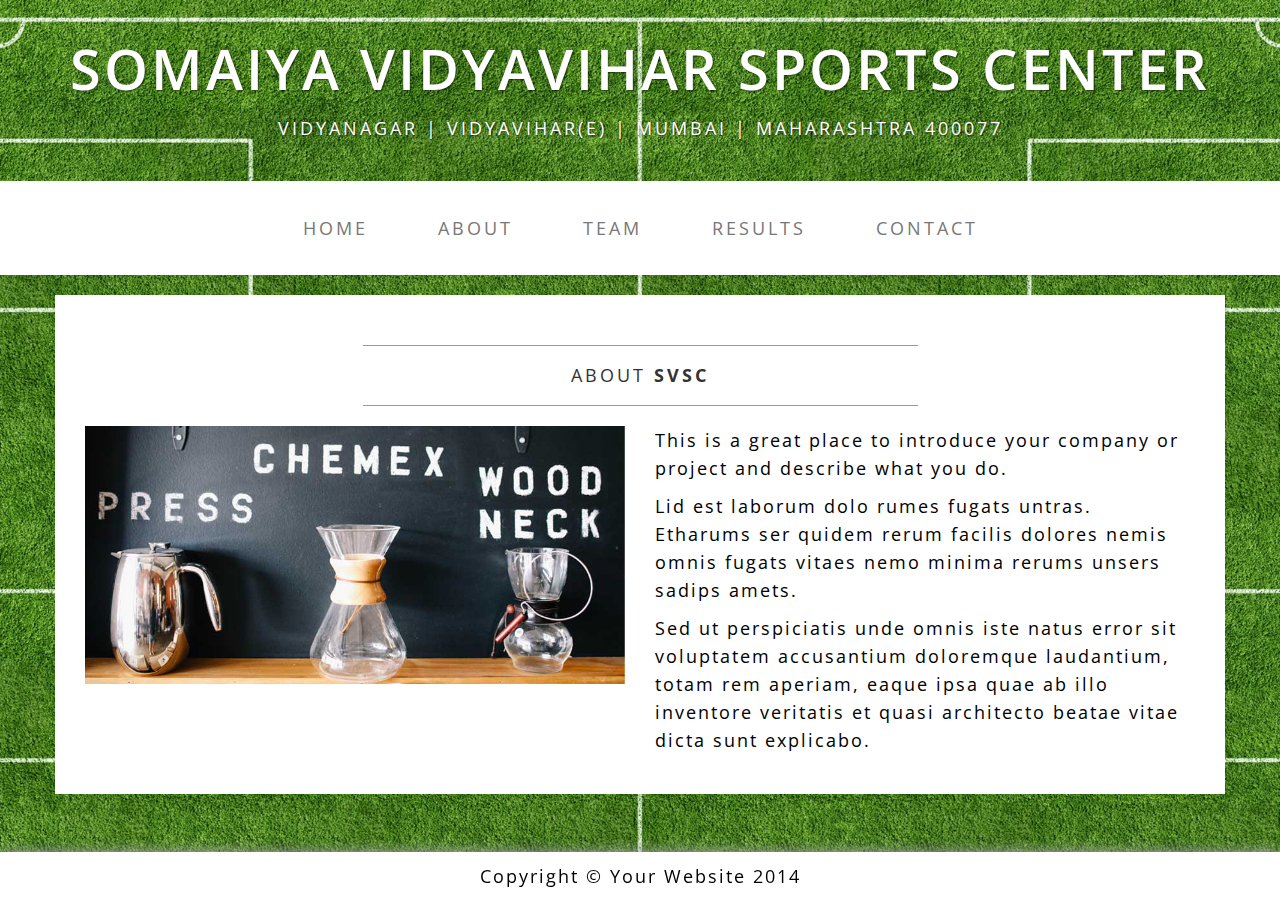
==== about.html @ 6e519b2b "website" ====
<!DOCTYPE html>
<html lang="en">

<head>

    <meta charset="utf-8">
    <meta http-equiv="X-UA-Compatible" content="IE=edge">
    <meta name="viewport" content="width=device-width, initial-scale=1">
    <meta name="description" content="">
    <meta name="author" content="">

    <title>About - SVSC-Somaiya Vidyavihar Sports Center</title>

    <!-- Bootstrap Core CSS -->
    <link href="css/bootstrap.min.css" rel="stylesheet">

    <!-- Custom CSS -->
    <link href="css/business-casual.css" rel="stylesheet">

    <!-- Fonts -->
    <link href="http://fonts.googleapis.com/css?family=Open+Sans:300italic,400italic,600italic,700italic,800italic,400,300,600,700,800" rel="stylesheet" type="text/css">
    <link href="http://fonts.googleapis.com/css?family=Josefin+Slab:100,300,400,600,700,100italic,300italic,400italic,600italic,700italic" rel="stylesheet" type="text/css">

    <!-- HTML5 Shim and Respond.js IE8 support of HTML5 elements and media queries -->
    <!-- WARNING: Respond.js doesn't work if you view the page via file:// -->
    <!--[if lt IE 9]>
        <script src="https://oss.maxcdn.com/libs/html5shiv/3.7.0/html5shiv.js"></script>
        <script src="https://oss.maxcdn.com/libs/respond.js/1.4.2/respond.min.js"></script>
    <![endif]-->
    
    <link rel="stylesheet" href="bootstrap-table.css">

</head>

<body>

    <div class="brand">Somaiya Vidyavihar Sports Center</div>
    <div class="address-bar">Vidyanagar | Vidyavihar(E) | Mumbai | Maharashtra 400077</div>

    <!-- Navigation -->
    <nav class="navbar navbar-default fix" role="navigation">
        <div class="container">
            <!-- Brand and toggle get grouped for better mobile display -->
            <div class="navbar-header">
                <button type="button" class="navbar-toggle" data-toggle="collapse" data-target="#bs-example-navbar-collapse-1">
                    <span class="sr-only">Toggle navigation</span>
                    <span class="icon-bar"></span>
                    <span class="icon-bar"></span>
                    <span class="icon-bar"></span>
                </button>
                <!-- navbar-brand is hidden on larger screens, but visible when the menu is collapsed -->
                <a class="navbar-brand" href="index.html">Somaiya VSC</a>
            </div>
            <!-- Collect the nav links, forms, and other content for toggling -->
            <div class="collapse navbar-collapse" id="bs-example-navbar-collapse-1">
                <ul class="nav navbar-nav">
                    <li>
                        <a href="index.html">Home</a>
                    </li>
                    <li>
                        <a href="about.html">About</a>
                    </li>
                    <li>
                        <a href="team.html">Team</a>
                    </li>
                    <li>
                        <a href="fixtures.html">Results</a>
                    </li>
                    <li>
                        <a href="contact.html">Contact</a>
                    </li>
                </ul>
            </div>
            <!-- /.navbar-collapse -->
        </div>
        <!-- /.container -->
    </nav>

    <div class="container">
        <div class="subcontainer">

        <div class="row">
            <div class="box">
                <div class="col-lg-12">
                    <hr>
                    <h2 class="intro-text text-center">About
                        <strong>SVSC</strong>
                    </h2>
                    <hr>
                </div>
                <div class="col-md-6">
                    <img class="img-responsive img-border-left" src="img/slide-2.jpg" alt="">
                </div>
                <div class="col-md-6">
                    <p>This is a great place to introduce your company or project and describe what you do.</p>
                    <p>Lid est laborum dolo rumes fugats untras. Etharums ser quidem rerum facilis dolores nemis omnis fugats vitaes nemo minima rerums unsers sadips amets.</p>
                    <p>Sed ut perspiciatis unde omnis iste natus error sit voluptatem accusantium doloremque laudantium, totam rem aperiam, eaque ipsa quae ab illo inventore veritatis et quasi architecto beatae vitae dicta sunt explicabo.</p>
                </div>
                <div class="clearfix"></div>
            </div>
        </div>

       

    </div>
    </div>
    <!-- /.container -->

    <footer>
        <div class="container">
            <div class="row">
                <div class="col-lg-12 text-center">
                    <p>Copyright &copy; Your Website 2014</p>
                      
                </div>
            </div>
        </div>
    </footer>

    <!-- jQuery Version 1.11.0 -->
    <script src="js/jquery-1.11.0.js"></script>

    <!-- Bootstrap Core JavaScript -->
    <script src="js/bootstrap.min.js"></script>
   


</body>

</html>
---- css/business-casual.css ----
/*!
 * Start Bootstrap - Business Casual Bootstrap Theme (http://startbootstrap.com)
 * Code licensed under the Apache License v2.0.
 * For details, see http://www.apache.org/licenses/LICENSE-2.0.
 */

body {
    font-family: "Open Sans","Helvetica Neue",Helvetica,Arial,sans-serif;
    background: url('../img/fg.jpg') no-repeat center center fixed;
    /*background-color: #00bfa5;*/
    /*background: -webkit-linear-gradient( #259b24, #0d5302);*/
    -webkit-background-size: cover;
    -moz-background-size: cover;
    background-size: cover;
    -o-background-size: cover;
}

h1,
h2,
h3,
h4,
h5,
h6 {
    text-transform: uppercase;
    font-family: "Open Sans","Helvetica Neue",Helvetica,Arial,sans-serif;
    font-weight: 400;
    letter-spacing: 2px;
    
}

p {
    font-size: 1.25em;
    line-height: 1.6;
    color: #000;
    letter-spacing: 2px;
}

hr {
    max-width: 50%;
    border-color: #999999;
}

.brand,
.address-bar {
    display: none;
}

.navbar-brand {
    text-transform: uppercase;
    font-weight: 900;
    letter-spacing: 3px;
    position: absolute;
    margin:auto;
   /* margin-right: 50px;*/
}

.navbar-nav {
    text-transform: uppercase;
    font-weight: 400;
    letter-spacing: 3px;
}

.img-full {
    min-width: 100%;
}

.brand-before,
.brand-name {
    text-transform: capitalize;
}

.brand-before {
    margin: 15px 0;
}

.brand-name {
    margin: 0;
    font-size: 3em;
    font-weight: 400;
    letter-spacing: 3px;
}

.tagline-divider {
    margin: 15px auto 3px;
    max-width: 250px;
    border-color: #999999;
}

.box {
    margin-bottom: 20px;
    padding: 30px 15px;
    background: #fff;
    background: rgba(255,255,255,1);
}
    
.boxy {
    margin-bottom: 20px;
    padding: 30px 15px;
    background: #fff;
    background: rgba(255,255,255,0);
    
}

.intro-text {
    text-transform: uppercase;
    font-size: 1.25em;
    font-weight: 400;
    letter-spacing: 3px;
}

.img-border {
    float: none;
    margin: 0 auto 0;
    border: #999999 solid 1px;
}

.img-left {
    float: none;
    margin: 0 auto 0;
}

footer {
    box-shadow: 0px -1px 13px #A09F9F;
    bottom: 0;
    background: #fff;
    position: fixed;
    width: 100%;
    background: #fff;
    background: rgba(255,255,255,1);
}

footer p {
    margin: 0;
    padding: 10px 0;
}

@media screen and (min-width:768px) {
    .brand {
       display: inherit;
       margin: 0;
       padding: 30px 0 10px;
       text-align: center;
       text-shadow: 1px 1px 2px rgba(0,0,0,0.5);
       font-family: "Open Sans","Helvetica Neue",Helvetica,Arial,sans-serif;
       text-transform: uppercase;
       font-size: 4em;
       font-weight: 600;
       line-height: normal;
       color: #fff;
       letter-spacing: 3px;
    }

    .top-divider {
        margin-top: 0;
    }

    .img-left {
        float: left;
        margin-right: 25px;
    }

    .address-bar {
        display: inherit;
        margin: 0;
        padding: 0 0 40px;
        text-align: center;
        text-shadow: 1px 1px 2px rgba(0,0,0,0.5);
        text-transform: uppercase;
        font-size: 1.25em;
        font-weight: 400;
        letter-spacing: 3px;
        color: #fff;
    }

    .navbar {
        border-radius: 0;
    }

    .navbar-header {
        display: none;
    }

    .navbar {
        min-height: 0;
    }

    .navbar-default {
        border: none;
        background: #fff;
        background: rgba(255,255,255,1);
    }

    .nav>li>a {
        padding: 35px;
    }

    .navbar-nav>li>a {
        line-height: normal;
    }

    .navbar-nav {
        display: table;
        float: none;
        margin: 0 auto;
        table-layout: fixed;
        font-size: 1.25em;
    }
}

@media screen and (min-width:1200px) {
    .box:after {
        content: '';
        display: table;
        clear: both;
    }
}


.hoverit:hover
{
    background: #eeeeee;
    
}

.subclass
{
    font-size: 1.5em;
    font-weight: 700;
    margin-top: 10px;
    letter-spacing: 3px;
}

.subclass1
{
    /*font-size: 2.5em;*/
    font-weight: 700;
    letter-spacing: 3px;
    
}
.subcontainer
{
    margin-bottom: 50px;
    overflow: visible;
}

.nmtch
{
    text-align:center;
    border-style:none solid solid;
    border-width: 1px;
    border-color:#ddd;
    
}

.nmtch1
{
    text-align:center;
    border-style:solid solid;
    border-width: 1px;
    border-color:#ddd;
    
}

.nxt
{
    margin-bottom: 20px;
    margin-top: 10px;
}

.vac
{
    margin: 15px;
}

.vac1
{
    margin: 0 50px;
    padding: 15px;
    background-color: #eeeeee;
}
/*.fix
{
    position: fixed;
top: 0;
overflow: visible;
width: 100%;
z-index: 5;
box-shadow: 0px 1px 5px #888888;
}*/
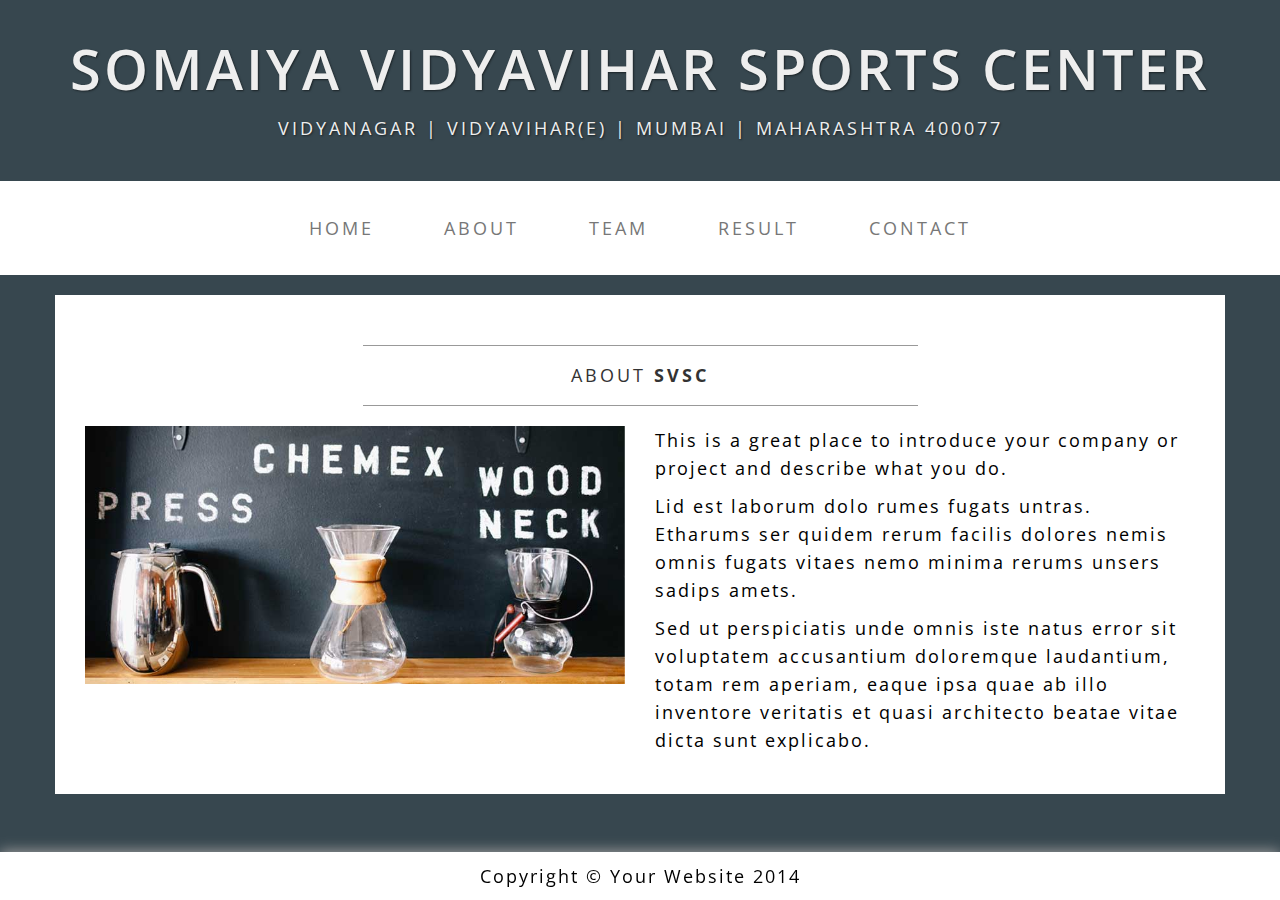
==== commit 511cfafa: "drpdwn" ====
--- a/about.html
+++ b/about.html
@@ -60,11 +60,19 @@
                     <li>
                         <a href="about.html">About</a>
                     </li>
-                    <li>
-                        <a href="team.html">Team</a>
+                    <li class="dropdown">
+                        <a href="team.html" class="dropdown-toggle" data-toggle="dropdown">Team</a>
+                        <ul class="dropdown-menu" role="menu">
+                            <li><a href="team.html">Our Team</a></li>
+                            <li><a href="playdata.html">Players Database</a></li>
+                        </ul>
                     </li>
-                    <li>
-                        <a href="fixtures.html">Results</a>
+                    <li class="dropdown">
+                        <a href="fixtures.html" class="dropdown-toggle" data-toggle="dropdown">Result</a>
+                        <ul class="dropdown-menu" role="menu">
+                            <li><a href="fixtures.html">Our Scores</a></li>
+                            <li><a href="pntable.html">Points Table</a></li>
+                        </ul>
                     </li>
                     <li>
                         <a href="contact.html">Contact</a>
--- a/css/business-casual.css
+++ b/css/business-casual.css
@@ -6,8 +6,8 @@
 
 body {
     font-family: "Open Sans","Helvetica Neue",Helvetica,Arial,sans-serif;
-    background: url('../img/fg.jpg') no-repeat center center fixed;
-    /*background-color: #00bfa5;*/
+    /*background: url('../img/fg.jpg') no-repeat center center fixed;*/
+    background-color:#37474f;
     /*background: -webkit-linear-gradient( #259b24, #0d5302);*/
     -webkit-background-size: cover;
     -moz-background-size: cover;
@@ -146,7 +146,7 @@
        font-size: 4em;
        font-weight: 600;
        line-height: normal;
-       color: #fff;
+       color: #eeeeee;
        letter-spacing: 3px;
     }
 
@@ -169,7 +169,7 @@
         font-size: 1.25em;
         font-weight: 400;
         letter-spacing: 3px;
-        color: #fff;
+        color: #eeeeee;
     }
 
     .navbar {
@@ -234,12 +234,12 @@
 {
     /*font-size: 2.5em;*/
     font-weight: 700;
-    letter-spacing: 3px;
+    letter-spacing: 2px;
     
 }
 .subcontainer
 {
-    margin-bottom: 50px;
+    margin-bottom: 70px;
     overflow: visible;
 }
 
@@ -277,6 +277,26 @@
     margin: 0 50px;
     padding: 15px;
     background-color: #eeeeee;
+}
+
+.padlr1
+{
+    padding-left: 5px;
+    padding-right: 5px;
+    border: 1px solid #d0d0d0;
+    /*border-top: 1px solid #d0d0d0;*/
+}
+
+.padlr
+{
+    padding-left: 5px;
+    padding-right: 5px;
+}
+
+.padtb
+{
+    padding-top: 10px;
+    padding-bottom: 10px;
 }
 /*.fix
 {
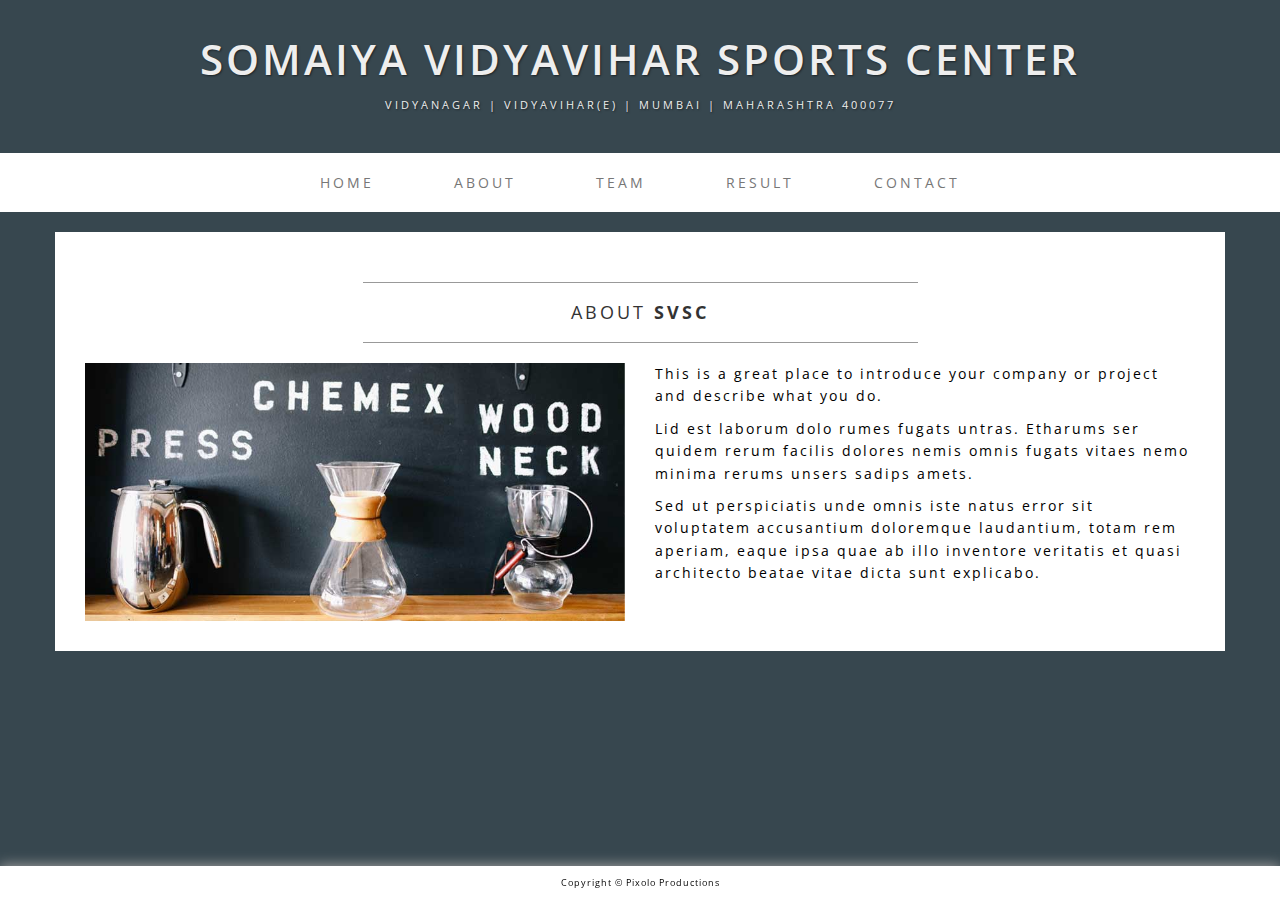
==== commit 61b612a4: "36" ====
--- a/about.html
+++ b/about.html
@@ -63,7 +63,7 @@
                     <li class="dropdown">
                         <a href="team.html" class="dropdown-toggle" data-toggle="dropdown">Team</a>
                         <ul class="dropdown-menu" role="menu">
-                            <li><a href="team.html">Our Team</a></li>
+                            <li><a href="team.html">Squad</a></li>
                             <li><a href="playdata.html">Players Database</a></li>
                         </ul>
                     </li>
@@ -118,7 +118,7 @@
         <div class="container">
             <div class="row">
                 <div class="col-lg-12 text-center">
-                    <p>Copyright &copy; Your Website 2014</p>
+                    <p style="font-size: 9px;letter-spacing: 1px">Copyright &copy; Pixolo Productions</p>
                       
                 </div>
             </div>
--- a/css/business-casual.css
+++ b/css/business-casual.css
@@ -29,7 +29,7 @@
 }
 
 p {
-    font-size: 1.25em;
+    font-size: 14px;
     line-height: 1.6;
     color: #000;
     letter-spacing: 2px;
@@ -143,7 +143,7 @@
        text-shadow: 1px 1px 2px rgba(0,0,0,0.5);
        font-family: "Open Sans","Helvetica Neue",Helvetica,Arial,sans-serif;
        text-transform: uppercase;
-       font-size: 4em;
+       font-size: 42px;
        font-weight: 600;
        line-height: normal;
        color: #eeeeee;
@@ -166,7 +166,7 @@
         text-align: center;
         text-shadow: 1px 1px 2px rgba(0,0,0,0.5);
         text-transform: uppercase;
-        font-size: 1.25em;
+        font-size: 11px;
         font-weight: 400;
         letter-spacing: 3px;
         color: #eeeeee;
@@ -191,7 +191,9 @@
     }
 
     .nav>li>a {
-        padding: 35px;
+        padding: 20px;
+        padding-right: 40px;
+        padding-left: 40px;
     }
 
     .navbar-nav>li>a {
@@ -203,7 +205,7 @@
         float: none;
         margin: 0 auto;
         table-layout: fixed;
-        font-size: 1.25em;
+        font-size: 14px;
     }
 }
 
@@ -239,7 +241,7 @@
 }
 .subcontainer
 {
-    margin-bottom: 70px;
+    margin-bottom: 35px;
     overflow: visible;
 }
 
@@ -284,6 +286,7 @@
     padding-left: 5px;
     padding-right: 5px;
     border: 1px solid #d0d0d0;
+    border-radius: 10px;
     /*border-top: 1px solid #d0d0d0;*/
 }
 
@@ -297,6 +300,12 @@
 {
     padding-top: 10px;
     padding-bottom: 10px;
+}
+
+.imgstyl
+{
+    box-shadow: 4px 4px 8px #333;
+    border-radius:10px;
 }
 /*.fix
 {
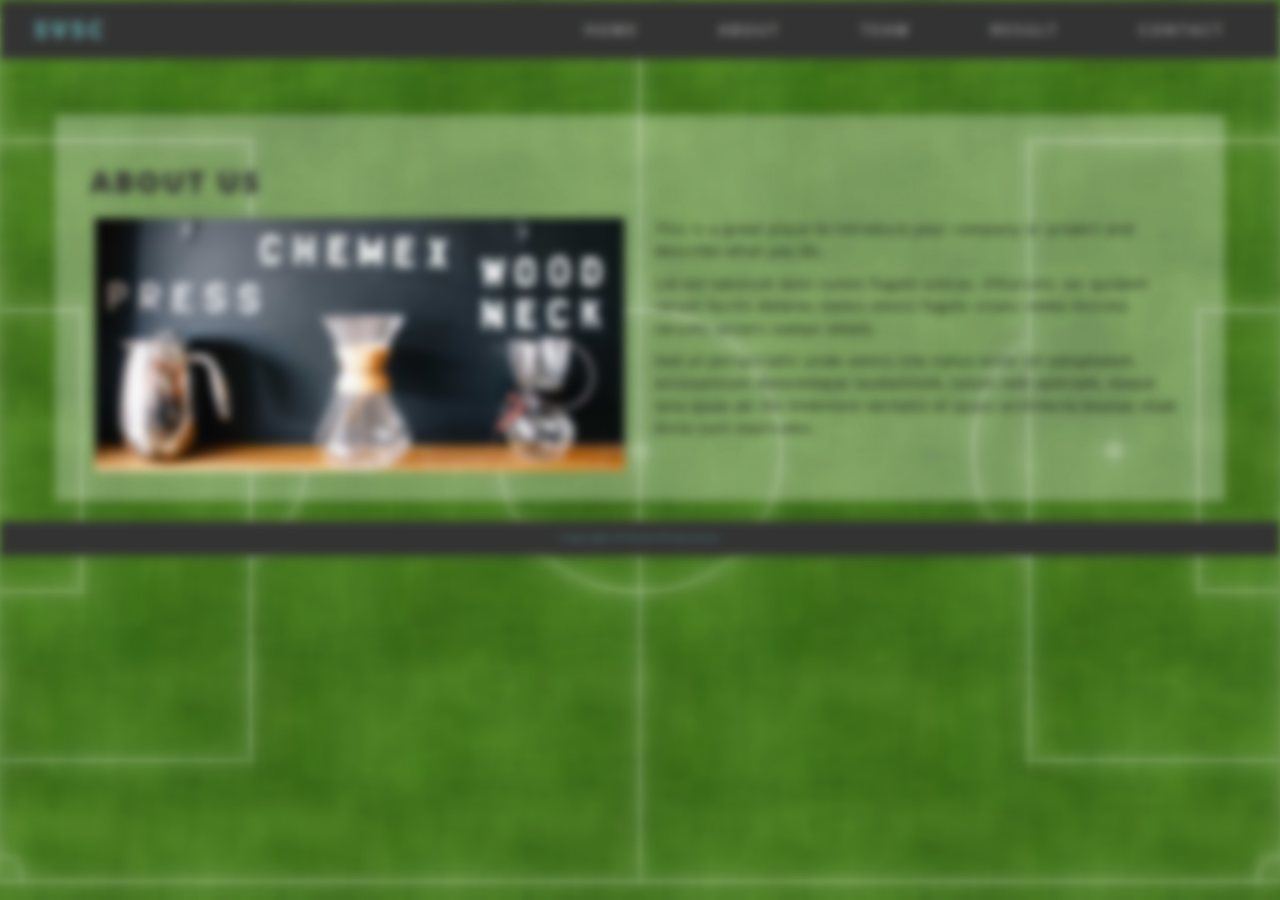
==== commit 00341977: "37" ====
--- a/about.html
+++ b/about.html
@@ -12,7 +12,7 @@
     <title>About - SVSC-Somaiya Vidyavihar Sports Center</title>
 
     <!-- Bootstrap Core CSS -->
-    <link href="css/bootstrap.min.css" rel="stylesheet">
+    <link href="css/bootstrap.css" rel="stylesheet">
 
     <!-- Custom CSS -->
     <link href="css/business-casual.css" rel="stylesheet">
@@ -33,84 +33,72 @@
 </head>
 
 <body>
+    
+     <!-- Navigation -->
+                 <nav class="navbar navbar-default fix" role="navigation" style="margin-bottom: 0px;">
+                    <div class="container" style="margin: 0;width: 100%;">
+                        <!-- Brand and toggle get grouped for better mobile display -->
+                        <div class="navbar-header">
+                            <button type="button" class="navbar-toggle" data-toggle="collapse" data-target="#bs-example-navbar-collapse-1">
+                                <span class="sr-only">Toggle navigation</span>
+                                <span class="icon-bar"></span>
+                                <span class="icon-bar"></span>
+                                <span class="icon-bar"></span>
+                            </button>
+                            <!-- navbar-brand is hidden on larger screens, but visible when the menu is collapsed -->
+                            <a class="navbar-brand" style=" margin: 4px;font-size: 24px;color: cadetblue;" href="index.html">SVSC</a>
+                        </div>
+                        <!-- Collect the nav links, forms, and other content for toggling -->
 
-    <div class="brand">Somaiya Vidyavihar Sports Center</div>
-    <div class="address-bar">Vidyanagar | Vidyavihar(E) | Mumbai | Maharashtra 400077</div>
-
-    <!-- Navigation -->
-    <nav class="navbar navbar-default fix" role="navigation">
-        <div class="container">
-            <!-- Brand and toggle get grouped for better mobile display -->
-            <div class="navbar-header">
-                <button type="button" class="navbar-toggle" data-toggle="collapse" data-target="#bs-example-navbar-collapse-1">
-                    <span class="sr-only">Toggle navigation</span>
-                    <span class="icon-bar"></span>
-                    <span class="icon-bar"></span>
-                    <span class="icon-bar"></span>
-                </button>
-                <!-- navbar-brand is hidden on larger screens, but visible when the menu is collapsed -->
-                <a class="navbar-brand" href="index.html">Somaiya VSC</a>
-            </div>
-            <!-- Collect the nav links, forms, and other content for toggling -->
-            <div class="collapse navbar-collapse" id="bs-example-navbar-collapse-1">
-                <ul class="nav navbar-nav">
-                    <li>
-                        <a href="index.html">Home</a>
-                    </li>
-                    <li>
-                        <a href="about.html">About</a>
-                    </li>
-                    <li class="dropdown">
-                        <a href="team.html" class="dropdown-toggle" data-toggle="dropdown">Team</a>
-                        <ul class="dropdown-menu" role="menu">
-                            <li><a href="team.html">Squad</a></li>
-                            <li><a href="playdata.html">Players Database</a></li>
-                        </ul>
-                    </li>
-                    <li class="dropdown">
-                        <a href="fixtures.html" class="dropdown-toggle" data-toggle="dropdown">Result</a>
-                        <ul class="dropdown-menu" role="menu">
-                            <li><a href="fixtures.html">Our Scores</a></li>
-                            <li><a href="pntable.html">Points Table</a></li>
-                        </ul>
-                    </li>
-                    <li>
-                        <a href="contact.html">Contact</a>
-                    </li>
-                </ul>
-            </div>
-            <!-- /.navbar-collapse -->
-        </div>
-        <!-- /.container -->
-    </nav>
-
-    <div class="container">
+                        <div class="collapse navbar-collapse" id="bs-example-navbar-collapse-1">
+                            <ul class="nav navbar-nav navbar-right">
+                               <li><a href="index.html">Home</a></li>
+                                <li><a href="about.html">About</a></li>
+                               <li class="dropdown">
+                            <a href="team.html" class="dropdown-toggle" data-toggle="dropdown" data-hover="dropdown" >Team</a>
+                                    <ul class="dropdown-menu" role="menu">
+                                        <li><a href="team.html">Squad</a></li>
+                                        <li><a href="playdata.html">Players Database</a></li>
+                                    </ul>
+                                </li>
+                                <li class="dropdown">
+                       <a href="fixtures.html" class="dropdown-toggle" data-toggle="dropdown" data-hover="dropdown">Result</a>
+                                    <ul class="dropdown-menu" role="menu">
+                                        <li><a href="fixtures.html">Our Scores</a></li>
+                                        <li><a href="pntable.html">Points Table</a></li>
+                                    </ul>
+                                </li>
+                                <li><a href="contact.html">Contact</a></li>
+                            </ul>
+                        </div>
+                        <!-- /.navbar-collapse -->
+                     </div>
+                    <!-- /.container -->
+                   </nav>
+    
+    <div class="container" style="margin-top:56px">
         <div class="subcontainer">
-
-        <div class="row">
-            <div class="box">
-                <div class="col-lg-12">
-                    <hr>
-                    <h2 class="intro-text text-center">About
-                        <strong>SVSC</strong>
-                    </h2>
-                    <hr>
+            <div class="row">
+                <div class="box">
+                    <div class="row">
+                        <div class="col-lg-12">
+                               <h2 class="posiname">about us</h2>
+                        </div>
+                    </div>
+                    <div class="row" style="margin:0 10px">
+                        <div class="col-md-6">
+                            <img class="img-responsive img-border-left" src="img/slide-2.jpg" alt="">
+                        </div>
+                        <div class="col-md-6">
+                            <p>This is a great place to introduce your company or project and describe what you do.</p>
+                            <p>Lid est laborum dolo rumes fugats untras. Etharums ser quidem rerum facilis dolores nemis omnis fugats vitaes nemo minima rerums unsers sadips amets.</p>
+                            <p>Sed ut perspiciatis unde omnis iste natus error sit voluptatem accusantium doloremque laudantium, totam rem aperiam, eaque ipsa quae ab illo inventore veritatis et quasi architecto beatae vitae dicta sunt explicabo.</p>
+                        </div>
+                        <div class="clearfix"></div>
+                   </div>
                 </div>
-                <div class="col-md-6">
-                    <img class="img-responsive img-border-left" src="img/slide-2.jpg" alt="">
-                </div>
-                <div class="col-md-6">
-                    <p>This is a great place to introduce your company or project and describe what you do.</p>
-                    <p>Lid est laborum dolo rumes fugats untras. Etharums ser quidem rerum facilis dolores nemis omnis fugats vitaes nemo minima rerums unsers sadips amets.</p>
-                    <p>Sed ut perspiciatis unde omnis iste natus error sit voluptatem accusantium doloremque laudantium, totam rem aperiam, eaque ipsa quae ab illo inventore veritatis et quasi architecto beatae vitae dicta sunt explicabo.</p>
-                </div>
-                <div class="clearfix"></div>
             </div>
         </div>
-
-       
-
-    </div>
     </div>
     <!-- /.container -->
 
@@ -118,7 +106,7 @@
         <div class="container">
             <div class="row">
                 <div class="col-lg-12 text-center">
-                    <p style="font-size: 9px;letter-spacing: 1px">Copyright &copy; Pixolo Productions</p>
+                    <p>Copyright &copy; Pixolo Productions</p>
                       
                 </div>
             </div>
@@ -129,7 +117,7 @@
     <script src="js/jquery-1.11.0.js"></script>
 
     <!-- Bootstrap Core JavaScript -->
-    <script src="js/bootstrap.min.js"></script>
+    <script src="js/bootstrap.js"></script>
    
 
 
--- a/css/business-casual.css
+++ b/css/business-casual.css
@@ -6,13 +6,16 @@
 
 body {
     font-family: "Open Sans","Helvetica Neue",Helvetica,Arial,sans-serif;
-    /*background: url('../img/fg.jpg') no-repeat center center fixed;*/
-    background-color:#37474f;
+    background: url('../img/fg1.jpg') no-repeat center center fixed;
+    filter: blur(5px);
+     /*background-color: rgba(223,223,223,0.1);*/
+    /*background-color:#ddd;*/
     /*background: -webkit-linear-gradient( #259b24, #0d5302);*/
     -webkit-background-size: cover;
     -moz-background-size: cover;
     background-size: cover;
     -o-background-size: cover;
+    
 }
 
 h1,
@@ -32,7 +35,7 @@
     font-size: 14px;
     line-height: 1.6;
     color: #000;
-    letter-spacing: 2px;
+    letter-spacing: 1px;
 }
 
 hr {
@@ -90,7 +93,7 @@
     margin-bottom: 20px;
     padding: 30px 15px;
     background: #fff;
-    background: rgba(255,255,255,1);
+    background: rgba(255,255,255,0.3);
 }
     
 .boxy {
@@ -120,16 +123,17 @@
 }
 
 footer {
-    box-shadow: 0px -1px 13px #A09F9F;
+    position: relative;
     bottom: 0;
-    background: #fff;
-    position: fixed;
+    background: #333;
     width: 100%;
-    background: #fff;
-    background: rgba(255,255,255,1);
+ 
 }
 
 footer p {
+    font-size: 9px;
+    letter-spacing: 1px;
+    color: cadetblue;
     margin: 0;
     padding: 10px 0;
 }
@@ -140,13 +144,13 @@
        margin: 0;
        padding: 30px 0 10px;
        text-align: center;
-       text-shadow: 1px 1px 2px rgba(0,0,0,0.5);
+       /*text-shadow: 1px 1px 2px rgba(0,0,0,0.5);*/
        font-family: "Open Sans","Helvetica Neue",Helvetica,Arial,sans-serif;
        text-transform: uppercase;
        font-size: 42px;
        font-weight: 600;
        line-height: normal;
-       color: #eeeeee;
+       color: #000;
        letter-spacing: 3px;
     }
 
@@ -164,12 +168,12 @@
         margin: 0;
         padding: 0 0 40px;
         text-align: center;
-        text-shadow: 1px 1px 2px rgba(0,0,0,0.5);
+        /*text-shadow: 1px 1px 2px rgba(0,0,0,0.5);*/
         text-transform: uppercase;
         font-size: 11px;
         font-weight: 400;
         letter-spacing: 3px;
-        color: #eeeeee;
+        color: #000;
     }
 
     .navbar {
@@ -177,17 +181,28 @@
     }
 
     .navbar-header {
-        display: none;
-    }
-
+        /*display: none;*/
+    }
+
+    .navstyl
+    {  
+        margin: 4px;
+        font-size: 24px;
+        color: cyan;
+    }
+    
     .navbar {
+        position: relative;
+        top: 0px;
+        width: 100%;
+        z-index: 100;
         min-height: 0;
     }
 
     .navbar-default {
         border: none;
         background: #fff;
-        background: rgba(255,255,255,1);
+        background:#333;
     }
 
     .nav>li>a {
@@ -217,12 +232,12 @@
     }
 }
 
-
 .hoverit:hover
 {
-    background: #eeeeee;
-    
-}
+    background-color: cadetblue;
+    
+}
+
 
 .subclass
 {
@@ -241,7 +256,7 @@
 }
 .subcontainer
 {
-    margin-bottom: 35px;
+    /*margin-bottom: 35px;*/
     overflow: visible;
 }
 
@@ -259,7 +274,7 @@
     text-align:center;
     border-style:solid solid;
     border-width: 1px;
-    border-color:#ddd;
+    border-color:#333;
     
 }
 
@@ -271,14 +286,17 @@
 
 .vac
 {
-    margin: 15px;
+    margin: 18px;
+    color: #333;
+    font-weight: 700;
 }
 
 .vac1
 {
     margin: 0 50px;
     padding: 15px;
-    background-color: #eeeeee;
+    background-color: #333;
+    color: cadetblue;
 }
 
 .padlr1
@@ -304,15 +322,84 @@
 
 .imgstyl
 {
+   
     box-shadow: 4px 4px 8px #333;
     border-radius:10px;
 }
-/*.fix
-{
+
+.topnav
+{
+    margin: 0px;
+    padding: 0px;
+    background-color: #000;
     position: fixed;
-top: 0;
-overflow: visible;
-width: 100%;
-z-index: 5;
-box-shadow: 0px 1px 5px #888888;
-}*/+    top: 0;
+    width: 100%;
+    z-index: 100;
+}
+
+.posiname
+{
+    font-weight: 800;
+    margin: 20px;
+}
+
+.posiname1
+{
+    font-weight: 800;
+    margin:50px 20px 20px 20px;
+}
+
+.rcnt
+{
+    font-weight: 600;
+    margin: 20px 10px 10px 10px;
+}
+
+.content
+{
+    margin-top: 0px;
+    z-index: 50;
+    position: relative;
+    background-color:cadetblue;
+}
+
+.cont
+{
+    z-index: 50;
+    position: relative;
+    background-color:cadetblue;
+}
+
+.centro
+{
+    z-index: 50;
+    position: relative;
+    background-color:black;
+    opacity: 0.7;
+}
+
+.slider
+{
+    padding:0 0;
+    position:relative;
+    top: 0px;
+    width: 100%;
+}
+
+.topcont
+{
+    width: 100%;
+    height: 620px;
+    z-index: 50;
+    position: relative;
+    background: rgba(95, 158, 160, 0.6);
+    padding: 20px;
+}
+
+.tcstyl
+{
+    font-weight: 900;
+    font-size: 56px;
+    color: #ddd;
+}